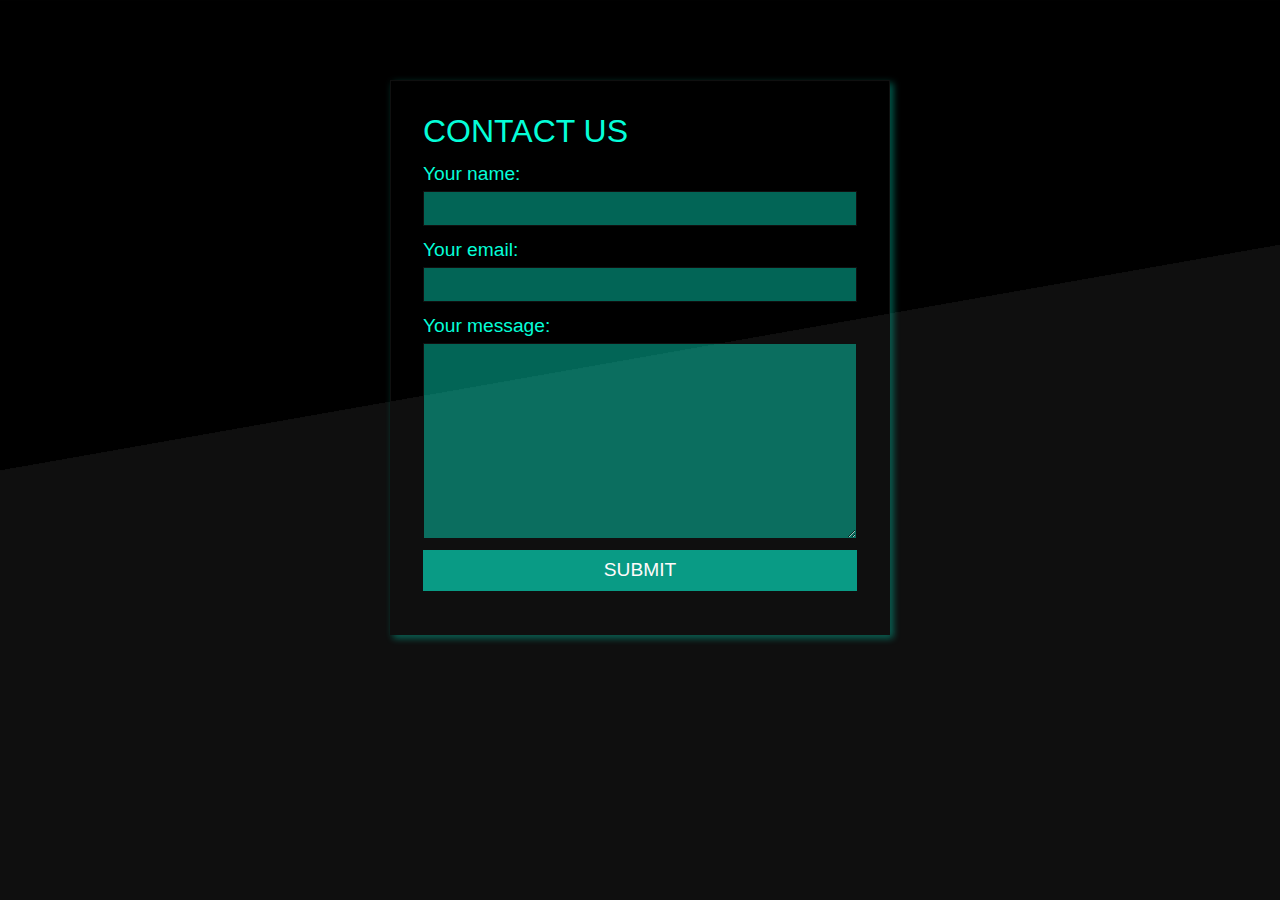
==== CONTACT-PAGE/index.html @ 587a3acf "Added  some basic things here like a contact form but in the final folder we still need to edit some" ====
<!DOCTYPE html>
<html lang="en">
	<head>
		<meta charset="UTF-8" />
		<meta http-equiv="X-UA-Compatible" content="IE=edge" />
		<meta name="viewport" content="width=device-width, initial-scale=1.0" />
		<title>Document</title>
		<link rel="stylesheet" href="style.css" />
	</head>
	<body>
		<section class="contact">
			<div class="form-box">
				<h2>Contact Us</h2>
				<form action="">
					<div class="form-item">
						<label for="name">Your name:</label>
						<input type="text" name="name" id="name" />
					</div>
					<div class="form-item">
						<label for="email">Your email:</label>
						<input type="email" name="email" id="email" />
					</div>
					<div class="form-item">
						<label for="message">Your message:</label>
						<textarea name="message" id="message" cols="30" rows="7"></textarea>
					</div>
					<div class="form-item">
						<input type="submit" value="Submit" id="submit" />
					</div>
				</form>
			</div>
		</section>
	</body>
</html>
---- CONTACT-PAGE/style.css ----
* {
  margin: 0;
  padding: 0;
  -webkit-box-sizing: border-box;
          box-sizing: border-box;
  color: #05fdd8;
}

body {
  background-color: #0f0f0f;
  font-family: "Open Sans", sans-serif;
}

section {
  padding: 5rem 10px;
  background-color: #fff;
  background-image: linear-gradient(170deg, #000, #000 50%, #0f0f0f 50%, #0f0f0f 100%);
  background-position: center center;
}

.form-box {
  width: 100%;
  max-width: 500px;
  margin: 0 auto;
  padding: 2rem;
  background-image: linear-gradient(170deg, #000, #000 50%, #0f0f0f 50%, #0f0f0f 100%);
  background-position: center center;
  border: 1px solid #0f0f0f;
  -webkit-box-shadow: 1px 1px 3px #05060825, 3px 3px 7px #05fdd866;
          box-shadow: 1px 1px 3px #05060825, 3px 3px 7px #05fdd866;
}

h2 {
  text-transform: uppercase;
  margin-bottom: 0.7rem;
  font-size: 2rem;
  font-weight: 300;
}

.form-item {
  margin-bottom: 0.7rem;
}

label,
input,
textarea {
  display: block;
  width: 100%;
  font-size: 1.2rem;
  line-height: 1.4;
  outline-color: #8f5db1;
}

label {
  margin-bottom: 3px;
}

input,
textarea {
  padding: 3px;
  border: 1px solid #0f0f0f;
  background-color: #05fdd866;
}

input[type="submit"] {
  background-color: #05fdd896;
  padding: 7px;
  border: 0;
  color: snow;
  cursor: pointer;
  text-transform: uppercase;
}

input[type="submit"]:hover {
  -webkit-animation-name: submit-hover;
          animation-name: submit-hover;
  -webkit-animation-duration: 0.7s;
          animation-duration: 0.7s;
}

input[type="submit"]:active {
  -webkit-animation-name: submit-active;
          animation-name: submit-active;
  -webkit-animation-duration: 0.3s;
          animation-duration: 0.3s;
}

@-webkit-keyframes submit-hover {
  0% {
    -webkit-transform: scale(1);
            transform: scale(1);
  }
  50% {
    -webkit-transform: scale(1.02);
            transform: scale(1.02);
  }
  100% {
    -webkit-transform: scale(1);
            transform: scale(1);
  }
}

@keyframes submit-hover {
  0% {
    -webkit-transform: scale(1);
            transform: scale(1);
  }
  50% {
    -webkit-transform: scale(1.02);
            transform: scale(1.02);
  }
  100% {
    -webkit-transform: scale(1);
            transform: scale(1);
  }
}

@-webkit-keyframes submit-active {
  0% {
    -webkit-transform: scale(1);
            transform: scale(1);
  }
  100% {
    -webkit-transform: scale(0.98);
            transform: scale(0.98);
  }
}

@keyframes submit-active {
  0% {
    -webkit-transform: scale(1);
            transform: scale(1);
  }
  100% {
    -webkit-transform: scale(0.98);
            transform: scale(0.98);
  }
}
/*# sourceMappingURL=style.css.map */
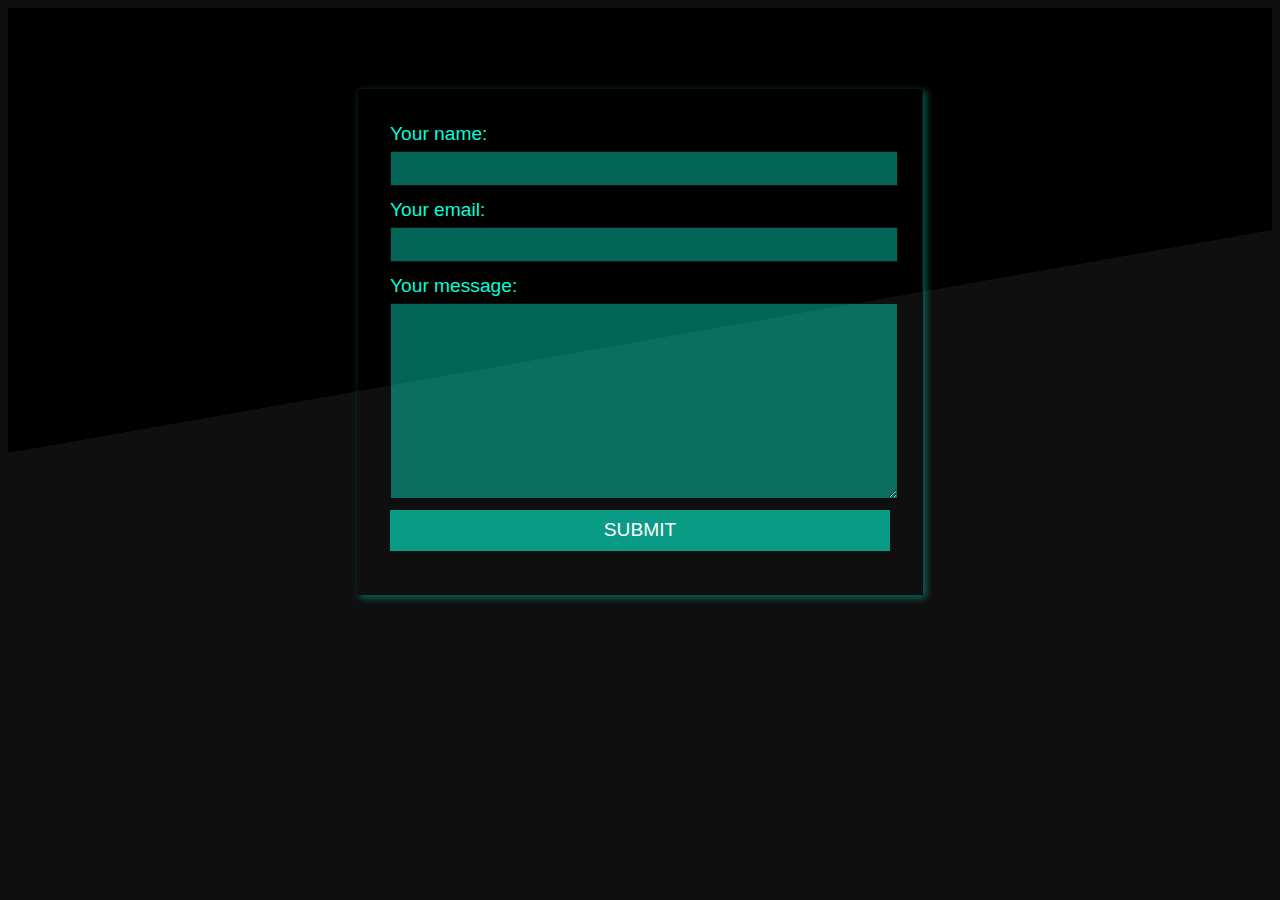
==== commit fb199895: "Added the contact page" ====
--- a/CONTACT-PAGE/index.html
+++ b/CONTACT-PAGE/index.html
@@ -10,7 +10,9 @@
 	<body>
 		<section class="contact">
 			<div class="form-box">
-				<h2>Contact Us</h2>
+				<!-- <h2>Contact Us</h2> -->
+
+				<!-- Put Contact Us Heading Here -->
 				<form action="">
 					<div class="form-item">
 						<label for="name">Your name:</label>
--- a/CONTACT-PAGE/style.css
+++ b/CONTACT-PAGE/style.css
@@ -1,139 +1,152 @@
-* {
-  margin: 0;
-  padding: 0;
-  -webkit-box-sizing: border-box;
-          box-sizing: border-box;
-  color: #05fdd8;
+/* * {
+	margin: 0;
+	padding: 0;
+	-webkit-box-sizing: border-box;
+	box-sizing: border-box;
+	color: #05fdd8;
+} */
+
+body {
+	background-color: #0f0f0f;
+	font-family: "Open Sans", sans-serif;
+	color: #05fdd8;
 }
 
-body {
-  background-color: #0f0f0f;
-  font-family: "Open Sans", sans-serif;
-}
-
-section {
-  padding: 5rem 10px;
-  background-color: #fff;
-  background-image: linear-gradient(170deg, #000, #000 50%, #0f0f0f 50%, #0f0f0f 100%);
-  background-position: center center;
+.contact {
+	padding: 5rem 10px;
+	background-color: #fff;
+	background-image: linear-gradient(
+		170deg,
+		#000,
+		#000 50%,
+		#0f0f0f 50%,
+		#0f0f0f 100%
+	);
+	background-position: center center;
 }
 
 .form-box {
-  width: 100%;
-  max-width: 500px;
-  margin: 0 auto;
-  padding: 2rem;
-  background-image: linear-gradient(170deg, #000, #000 50%, #0f0f0f 50%, #0f0f0f 100%);
-  background-position: center center;
-  border: 1px solid #0f0f0f;
-  -webkit-box-shadow: 1px 1px 3px #05060825, 3px 3px 7px #05fdd866;
-          box-shadow: 1px 1px 3px #05060825, 3px 3px 7px #05fdd866;
+	width: 100%;
+	max-width: 500px;
+	margin: 0 auto;
+	padding: 2rem;
+	background-image: linear-gradient(
+		170deg,
+		#000,
+		#000 50%,
+		#0f0f0f 50%,
+		#0f0f0f 100%
+	);
+	background-position: center center;
+	border: 1px solid #0f0f0f;
+	-webkit-box-shadow: 1px 1px 3px #05060825, 3px 3px 7px #05fdd866;
+	box-shadow: 1px 1px 3px #05060825, 3px 3px 7px #05fdd866;
 }
-
+/* 
 h2 {
-  text-transform: uppercase;
-  margin-bottom: 0.7rem;
-  font-size: 2rem;
-  font-weight: 300;
-}
+	text-transform: uppercase;
+	margin-bottom: 0.7rem;
+	font-size: 2rem;
+	font-weight: 300;
+} */
 
 .form-item {
-  margin-bottom: 0.7rem;
+	margin-bottom: 0.7rem;
 }
 
 label,
 input,
 textarea {
-  display: block;
-  width: 100%;
-  font-size: 1.2rem;
-  line-height: 1.4;
-  outline-color: #8f5db1;
+	display: block;
+	width: 100%;
+	font-size: 1.2rem;
+	line-height: 1.4;
+	outline-color: #8f5db1;
 }
 
 label {
-  margin-bottom: 3px;
+	margin-bottom: 3px;
 }
 
 input,
 textarea {
-  padding: 3px;
-  border: 1px solid #0f0f0f;
-  background-color: #05fdd866;
+	padding: 3px;
+	border: 1px solid #0f0f0f;
+	background-color: #05fdd866;
 }
 
 input[type="submit"] {
-  background-color: #05fdd896;
-  padding: 7px;
-  border: 0;
-  color: snow;
-  cursor: pointer;
-  text-transform: uppercase;
+	background-color: #05fdd896;
+	padding: 7px;
+	border: 0;
+	color: snow;
+	cursor: pointer;
+	text-transform: uppercase;
 }
 
 input[type="submit"]:hover {
-  -webkit-animation-name: submit-hover;
-          animation-name: submit-hover;
-  -webkit-animation-duration: 0.7s;
-          animation-duration: 0.7s;
+	-webkit-animation-name: submit-hover;
+	animation-name: submit-hover;
+	-webkit-animation-duration: 0.7s;
+	animation-duration: 0.7s;
 }
 
 input[type="submit"]:active {
-  -webkit-animation-name: submit-active;
-          animation-name: submit-active;
-  -webkit-animation-duration: 0.3s;
-          animation-duration: 0.3s;
+	-webkit-animation-name: submit-active;
+	animation-name: submit-active;
+	-webkit-animation-duration: 0.3s;
+	animation-duration: 0.3s;
 }
 
 @-webkit-keyframes submit-hover {
-  0% {
-    -webkit-transform: scale(1);
-            transform: scale(1);
-  }
-  50% {
-    -webkit-transform: scale(1.02);
-            transform: scale(1.02);
-  }
-  100% {
-    -webkit-transform: scale(1);
-            transform: scale(1);
-  }
+	0% {
+		-webkit-transform: scale(1);
+		transform: scale(1);
+	}
+	50% {
+		-webkit-transform: scale(1.02);
+		transform: scale(1.02);
+	}
+	100% {
+		-webkit-transform: scale(1);
+		transform: scale(1);
+	}
 }
 
 @keyframes submit-hover {
-  0% {
-    -webkit-transform: scale(1);
-            transform: scale(1);
-  }
-  50% {
-    -webkit-transform: scale(1.02);
-            transform: scale(1.02);
-  }
-  100% {
-    -webkit-transform: scale(1);
-            transform: scale(1);
-  }
+	0% {
+		-webkit-transform: scale(1);
+		transform: scale(1);
+	}
+	50% {
+		-webkit-transform: scale(1.02);
+		transform: scale(1.02);
+	}
+	100% {
+		-webkit-transform: scale(1);
+		transform: scale(1);
+	}
 }
 
 @-webkit-keyframes submit-active {
-  0% {
-    -webkit-transform: scale(1);
-            transform: scale(1);
-  }
-  100% {
-    -webkit-transform: scale(0.98);
-            transform: scale(0.98);
-  }
+	0% {
+		-webkit-transform: scale(1);
+		transform: scale(1);
+	}
+	100% {
+		-webkit-transform: scale(0.98);
+		transform: scale(0.98);
+	}
 }
 
 @keyframes submit-active {
-  0% {
-    -webkit-transform: scale(1);
-            transform: scale(1);
-  }
-  100% {
-    -webkit-transform: scale(0.98);
-            transform: scale(0.98);
-  }
+	0% {
+		-webkit-transform: scale(1);
+		transform: scale(1);
+	}
+	100% {
+		-webkit-transform: scale(0.98);
+		transform: scale(0.98);
+	}
 }
-/*# sourceMappingURL=style.css.map */+/*# sourceMappingURL=style.css.map */
